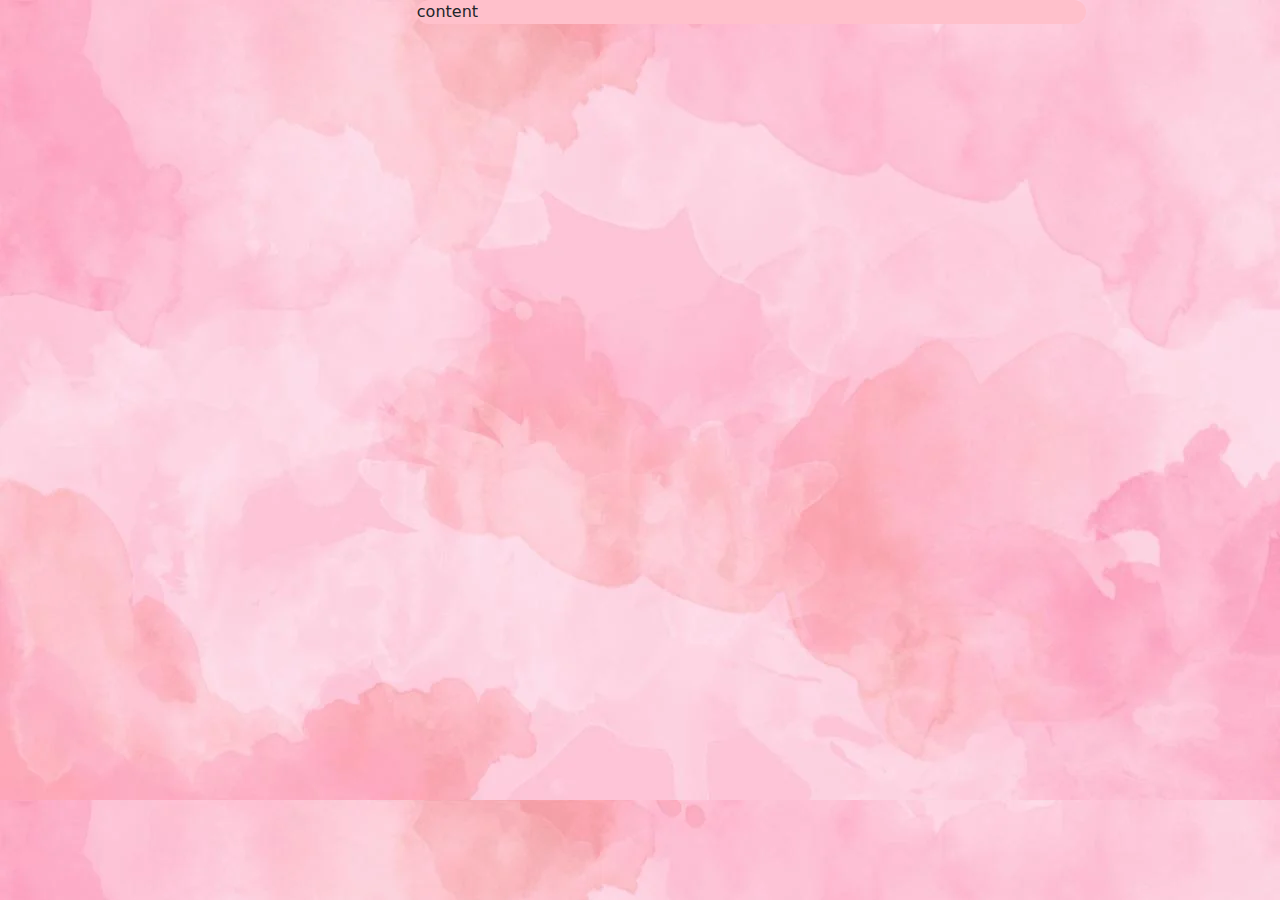
==== src/main/resources/static/index.html @ 7628de18 "Ajout page livre, head" ====
<!DOCTYPE html>

<html lang="en">

<head>
    <meta charset="UTF-8">
    <title>Mon coin lecture</title>
    <link rel="icon" type="image/x-icon" href="css/favicon.png">
    <link rel="stylesheet" href="css/bootstrap/bootstrap.rtl.min.css">
    <link rel="stylesheet" href="css/css.css" />
</head>

<body>
    <div class="container-vert">
        <div class="head-placeholder"></div>

        <div class="container">
            <aside class="membre-placeholder"></aside>
            <section class="block_content">content</section>
        </div>
        <footer class="footer"></footer>
    </div>


    <script src="https://ajax.aspnetcdn.com/ajax/jQuery/jquery-3.6.0.min.js"></script>
    <script src="https://cdn.jsdelivr.net/npm/@popperjs/core@2.11.6/dist/umd/popper.min.js"
        integrity="sha384-oBqDVmMz9ATKxIep9tiCxS/Z9fNfEXiDAYTujMAeBAsjFuCZSmKbSSUnQlmh/jp3"
        crossorigin="anonymous"></script>
    <script src="https://cdn.jsdelivr.net/npm/bootstrap@5.2.3/dist/js/bootstrap.min.js"
        integrity="sha384-cuYeSxntonz0PPNlHhBs68uyIAVpIIOZZ5JqeqvYYIcEL727kskC66kF92t6Xl2V"
        crossorigin="anonymous"></script>
    <script src="js/scriptEnCommun.js"></script>
    <script src="js/scriptEnCommun.js"></script>
</body>

</html>
---- src/main/resources/static/css/css.css ----
body{
    background-image: url("bg_pink.webp");
    background-size: cover;
}

#test{
    display: flex;
    justify-content: flex-start;
}


.navbar-custom {
    background-color: pink;
    font-weight: bold;
}

.dropdown-item{
    text-align: center;
}

.block-membre{
    block-size: 30%;
    border-radius: 15px;
    background-color: pink;
    width: 20%;

    text-align: center;
}


.block_content{
    block-size: 70%;
    align-items: flex-end;
    border-radius: 15px;
    background-color: pink;
    width: 60%;
}
 
.container{
    display: flex;
    align-items: center;
    vertical-align: center;
    justify-content: space-around;
    
}

.photo-profil{
    width: 200px;
    height: auto;
}

.pseudo-membre{
    font-size: large;
}

a{
    color: blueviolet;
}

.container-vert{
    align-items: center;
    vertical-align: middle;
}

#container-info-livre{
    display: flex;
    align-items: center;
    vertical-align: center;
    justify-content: space-around;
}

#colone-droite-livre{
    block-size: 50%;
}

#colone-gauche-livre{
    block-size: 50%;
}

#couverture{
    width: 200px;
    height: auto;
}

.span{
    font-weight: bolder;
}
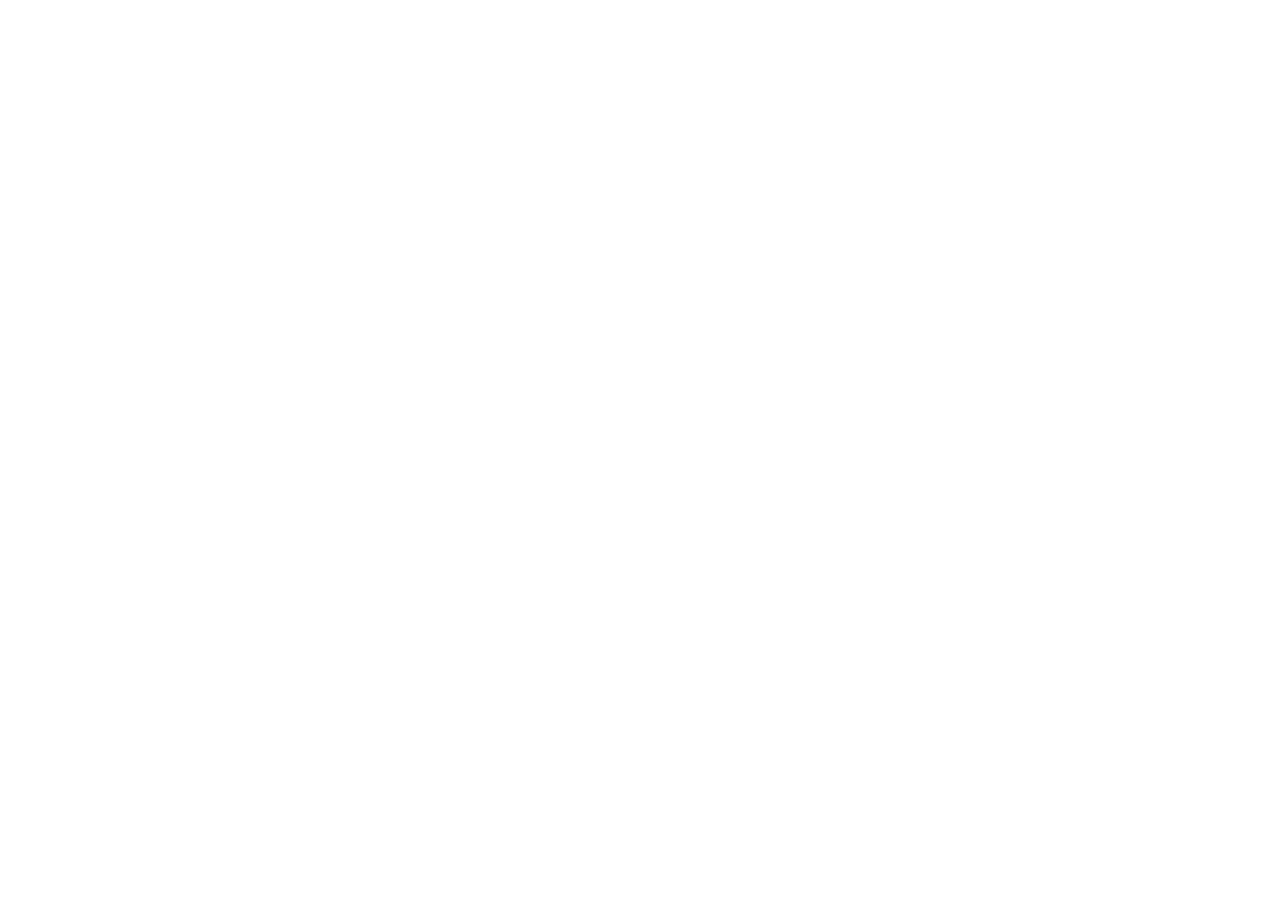
==== commit 103cb116: "Merge remote-tracking branch 'origin/master'" ====
--- a/src/main/resources/static/index.html
+++ b/src/main/resources/static/index.html
@@ -1,36 +1,21 @@
 <!DOCTYPE html>
-
 <html lang="en">
-
 <head>
     <meta charset="UTF-8">
     <title>Mon coin lecture</title>
     <link rel="icon" type="image/x-icon" href="css/favicon.png">
-    <link rel="stylesheet" href="css/bootstrap/bootstrap.rtl.min.css">
     <link rel="stylesheet" href="css/css.css" />
 </head>
+<body>
+    <header class="header"></header>
+    <nav class="navigation"></nav>
+    <aside class="membre"></aside>
 
-<body>
-    <div class="container-vert">
-        <div class="head-placeholder"></div>
+    <footer class="footer"></footer>
 
-        <div class="container">
-            <aside class="membre-placeholder"></aside>
-            <section class="block_content">content</section>
-        </div>
-        <footer class="footer"></footer>
-    </div>
+    <script src = "https://ajax.aspnetcdn.com/ajax/jQuery/jquery-3.6.0.min.js"></script>
+    <script src="js/scriptEnCommun.js"></script>
 
 
-    <script src="https://ajax.aspnetcdn.com/ajax/jQuery/jquery-3.6.0.min.js"></script>
-    <script src="https://cdn.jsdelivr.net/npm/@popperjs/core@2.11.6/dist/umd/popper.min.js"
-        integrity="sha384-oBqDVmMz9ATKxIep9tiCxS/Z9fNfEXiDAYTujMAeBAsjFuCZSmKbSSUnQlmh/jp3"
-        crossorigin="anonymous"></script>
-    <script src="https://cdn.jsdelivr.net/npm/bootstrap@5.2.3/dist/js/bootstrap.min.js"
-        integrity="sha384-cuYeSxntonz0PPNlHhBs68uyIAVpIIOZZ5JqeqvYYIcEL727kskC66kF92t6Xl2V"
-        crossorigin="anonymous"></script>
-    <script src="js/scriptEnCommun.js"></script>
-    <script src="js/scriptEnCommun.js"></script>
 </body>
-
 </html>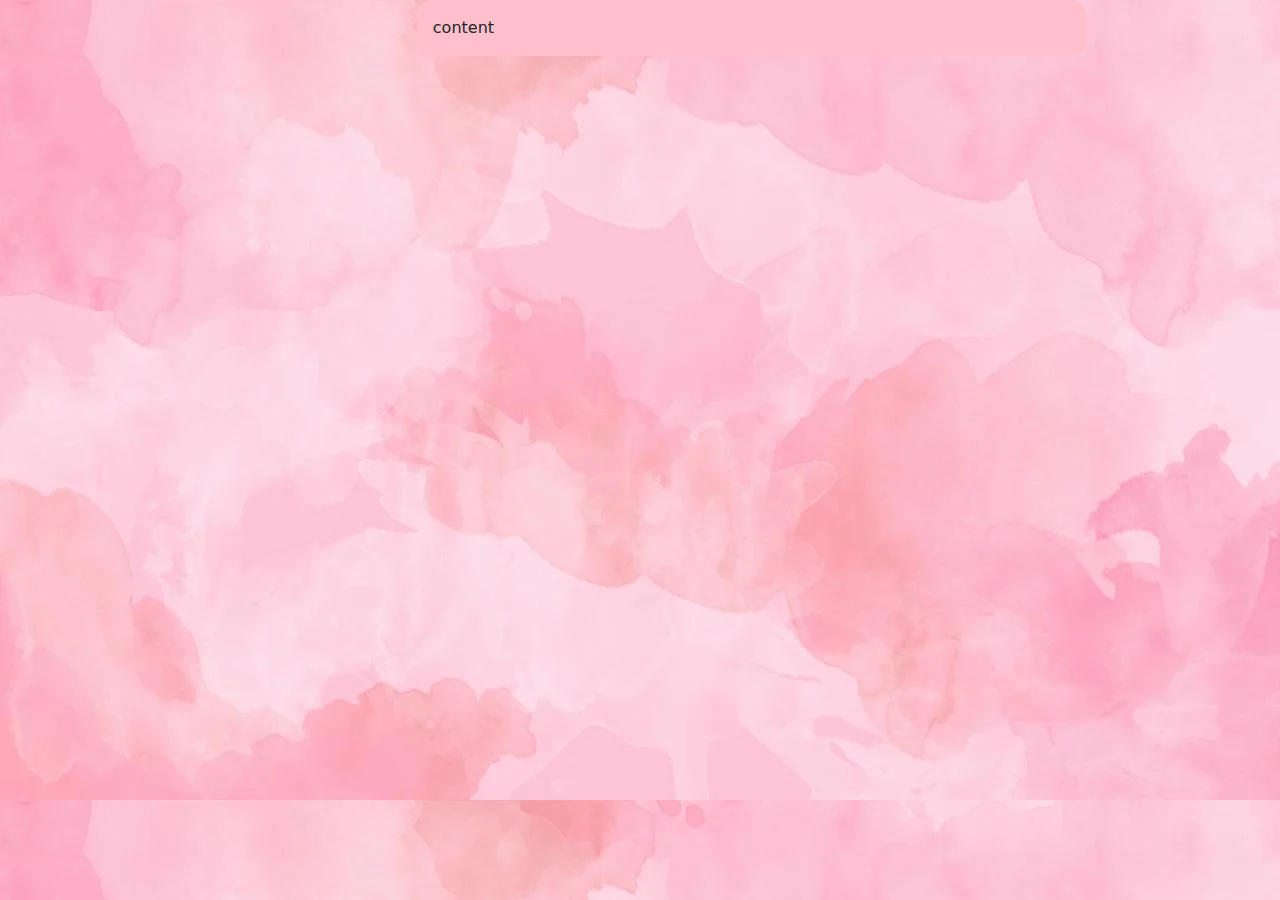
==== commit 04f3a8b2: "Récupération de index" ====
--- a/src/main/resources/static/index.html
+++ b/src/main/resources/static/index.html
@@ -1,21 +1,36 @@
 <!DOCTYPE html>
+
 <html lang="en">
+
 <head>
     <meta charset="UTF-8">
     <title>Mon coin lecture</title>
     <link rel="icon" type="image/x-icon" href="css/favicon.png">
+    <link rel="stylesheet" href="css/bootstrap/bootstrap.rtl.min.css">
     <link rel="stylesheet" href="css/css.css" />
 </head>
+
 <body>
-    <header class="header"></header>
-    <nav class="navigation"></nav>
-    <aside class="membre"></aside>
+    <div class="container-vert">
+        <div class="head-placeholder"></div>
 
-    <footer class="footer"></footer>
-
-    <script src = "https://ajax.aspnetcdn.com/ajax/jQuery/jquery-3.6.0.min.js"></script>
-    <script src="js/scriptEnCommun.js"></script>
+        <div class="container">
+            <aside class="membre-placeholder"></aside>
+            <section class="block_content">content</section>
+        </div>
+        <footer class="footer"></footer>
+    </div>
 
 
+    <script src="https://ajax.aspnetcdn.com/ajax/jQuery/jquery-3.6.0.min.js"></script>
+    <script src="https://cdn.jsdelivr.net/npm/@popperjs/core@2.11.6/dist/umd/popper.min.js"
+        integrity="sha384-oBqDVmMz9ATKxIep9tiCxS/Z9fNfEXiDAYTujMAeBAsjFuCZSmKbSSUnQlmh/jp3"
+        crossorigin="anonymous"></script>
+    <script src="https://cdn.jsdelivr.net/npm/bootstrap@5.2.3/dist/js/bootstrap.min.js"
+        integrity="sha384-cuYeSxntonz0PPNlHhBs68uyIAVpIIOZZ5JqeqvYYIcEL727kskC66kF92t6Xl2V"
+        crossorigin="anonymous"></script>
+    <script src="js/scriptEnCommun.js"></script>
+    <script src="js/scriptEnCommun.js"></script>
 </body>
+
 </html>--- a/src/main/resources/static/css/css.css
+++ b/src/main/resources/static/css/css.css
@@ -0,0 +1,108 @@
+body{
+    background-image: url("bg_pink.webp");
+    background-size: cover;
+}
+
+#test{
+    display: flex;
+    justify-content: flex-start;
+}
+
+
+.navbar-custom {
+    background-color: pink;
+    font-weight: bold;
+}
+
+.dropdown-item{
+    text-align: center;
+}
+
+.block-membre{
+    block-size: 30%;
+    border-radius: 15px;
+    background-color: pink;
+    width: 20%;
+    padding: 1em;
+    text-align: center;
+}
+
+
+.block_content{
+    block-size: 70%;
+    align-items: flex-end;
+    border-radius: 15px;
+    background-color: pink;
+    width: 60%;
+    padding: 1em;
+}
+ 
+.container{
+    display: flex;
+    align-items: center;
+    vertical-align: center;
+    justify-content: space-around;
+    
+}
+
+.photo-profil{
+    width: 200px;
+    height: auto;
+}
+
+.pseudo-membre{
+    font-size: large;
+}
+
+a{
+    color: blueviolet;
+}
+
+.container-vert{
+    align-items: center;
+    vertical-align: middle;
+}
+
+#container-info-livre{
+    display: flex;
+    align-items: center;
+    vertical-align: center;
+    justify-content: space-around;
+}
+
+#colone-droite-livre{
+    block-size: 50%;
+}
+
+#colone-gauche-livre{
+    block-size: 50%;
+}
+
+#couverture{
+    width: 200px;
+    height: auto;
+}
+
+.span{
+    font-weight: bolder;
+}
+
+.ligne-de-livre{
+justify-content: center;
+
+}
+
+table{
+text-align: center;
+justify-content: center;
+table-layout: auto;
+width: 100%;
+}
+
+.miniature-couverture{
+    width: 50px;
+}
+
+.commentaire{
+
+}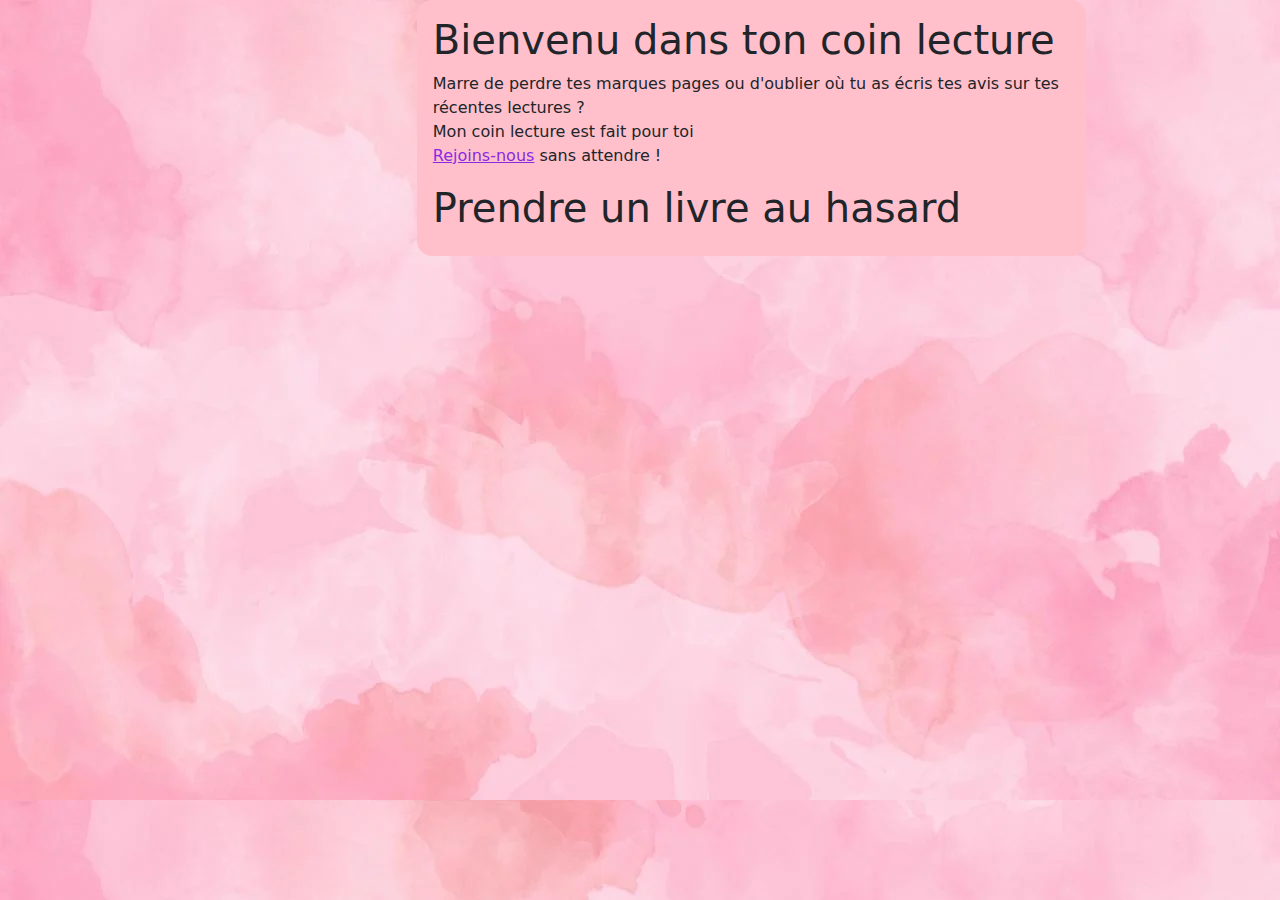
==== commit 497639c7: "Page d'index" ====
--- a/src/main/resources/static/index.html
+++ b/src/main/resources/static/index.html
@@ -16,7 +16,17 @@
 
         <div class="container">
             <aside class="membre-placeholder"></aside>
-            <section class="block_content">content</section>
+            <section class="block_content">
+                <h1>Bienvenu dans ton coin lecture</h1>
+                <p id="bienvenu">Marre de perdre tes marques pages ou d'oublier où tu as écris tes avis sur tes récentes lectures ?<br>
+                Mon coin lecture est fait pour toi<br>
+                <a href="inscriptionUtilisateur.html">Rejoins-nous</a> sans attendre !</p>
+                
+
+                <h1>Prendre un livre au hasard</h1>
+                <div id="block-index"></div>
+            </section>
+            
         </div>
         <footer class="footer"></footer>
     </div>
@@ -30,7 +40,18 @@
         integrity="sha384-cuYeSxntonz0PPNlHhBs68uyIAVpIIOZZ5JqeqvYYIcEL727kskC66kF92t6Xl2V"
         crossorigin="anonymous"></script>
     <script src="js/scriptEnCommun.js"></script>
-    <script src="js/scriptEnCommun.js"></script>
+    <script>
+        if (sessionStorage.pseudo != null) {
+            $("#bienvenu").html("Bon retour parmi nous, "+sessionStorage.pseudo+" !<br>"+
+            "Ta dernière lecture t'as plu ?");
+        }
+
+        
+            $.get("livrePourIndex.html", function (data) {
+    $("#block-index").replaceWith(data);
+});
+
+    </script>
 </body>
 
 </html>--- a/src/main/resources/static/css/css.css
+++ b/src/main/resources/static/css/css.css
@@ -35,6 +35,102 @@
     background-color: pink;
     width: 60%;
     padding: 1em;
+}
+ 
+.container{
+    display: flex;
+    align-items: center;
+    vertical-align: center;
+    justify-content: space-around;
+    
+}
+
+.photo-profil{
+    width: 200px;
+    height: auto;
+}
+
+.pseudo-membre{
+    font-size: large;
+}
+
+a{
+    color: blueviolet;
+}
+
+.container-vert{
+    align-items: center;
+    vertical-align: middle;
+}
+
+#container-info-livre{
+    display: flex;
+    align-items: center;
+    vertical-align: center;
+    justify-content: space-around;
+}
+
+#colone-droite-livre{
+    block-size: 50%;
+}
+
+#colone-gauche-livre{
+    block-size: 50%;
+}
+
+#couverture{
+    width: 200px;
+    height: auto;
+}
+
+.span{
+    font-weight: bolder;
+}
+
+div{
+    
+}
+body{
+    background-image: url("bg_pink.webp");
+    background-size: cover;
+}
+
+#test{
+    display: flex;
+    justify-content: flex-start;
+}
+
+
+.navbar-custom {
+    background-color: pink;
+    font-weight: bold;
+}
+
+.dropdown-item{
+    text-align: center;
+}
+
+.block-membre{
+    block-size: 30%;
+    border-radius: 15px;
+    background-color: pink;
+    width: 20%;
+    padding: 1em;
+    text-align: center;
+}
+
+
+.block_content{
+    block-size: 70%;
+    align-items: flex-end;
+    border-radius: 15px;
+    background-color: pink;
+    width: 60%;
+    padding: 1em;
+}
+
+#block-index{
+    block-size: 130%;
 }
  
 .container{
@@ -103,6 +199,66 @@
     width: 50px;
 }
 
-.commentaire{
-
-}+button{
+    font-size:15px;
+    font-family:Arial;
+    width:auto;
+    height:auto;
+    border-width:1px;
+    color:#ffffff;
+    border-color:#ee1eb5;
+    font-weight:bold;
+    border-top-left-radius:6px;
+    border-top-right-radius:6px;
+    border-bottom-left-radius:6px;
+    border-bottom-right-radius:6px;
+    box-shadow:inset 0px 1px 0px 0px #fbafe3;
+    text-shadow:inset 0px 1px 0px #c70067;
+    background:linear-gradient(#ff5bb0, rgba(167, 1, 87, 1));
+  }
+  
+  button:hover {
+    background: linear-gradient(rgba(167, 1, 87, 1), #ff5bb0);
+  }
+
+  #bouton_ok_head{
+    width: 70px;
+    height: 40px;
+    margin-top: 15px;
+    margin-bottom: 10px;
+  }
+  #saisie{
+    width: 220px;
+    height: 40px;
+    margin-top: 15px;
+    margin-bottom: 10px;
+  }
+  #recherche{
+    width: 120px;
+    height: 40px;
+    vertical-align: middle;
+    margin-top: 15px;
+    margin-bottom: 10px;
+  }
+  #texte_recherche{
+    vertical-align: middle;
+    margin-top: 20px;
+    margin-bottom: 10px;
+  }
+
+  #avancement{
+  width:150px;
+  }
+  #note{
+  width: 100;}
+
+  #div_bouton_ok{
+align-items: center;
+justify-content: center;
+text-align: center;
+  }
+
+    #attention{
+  text-align: center;
+  font-weight: bold;
+    }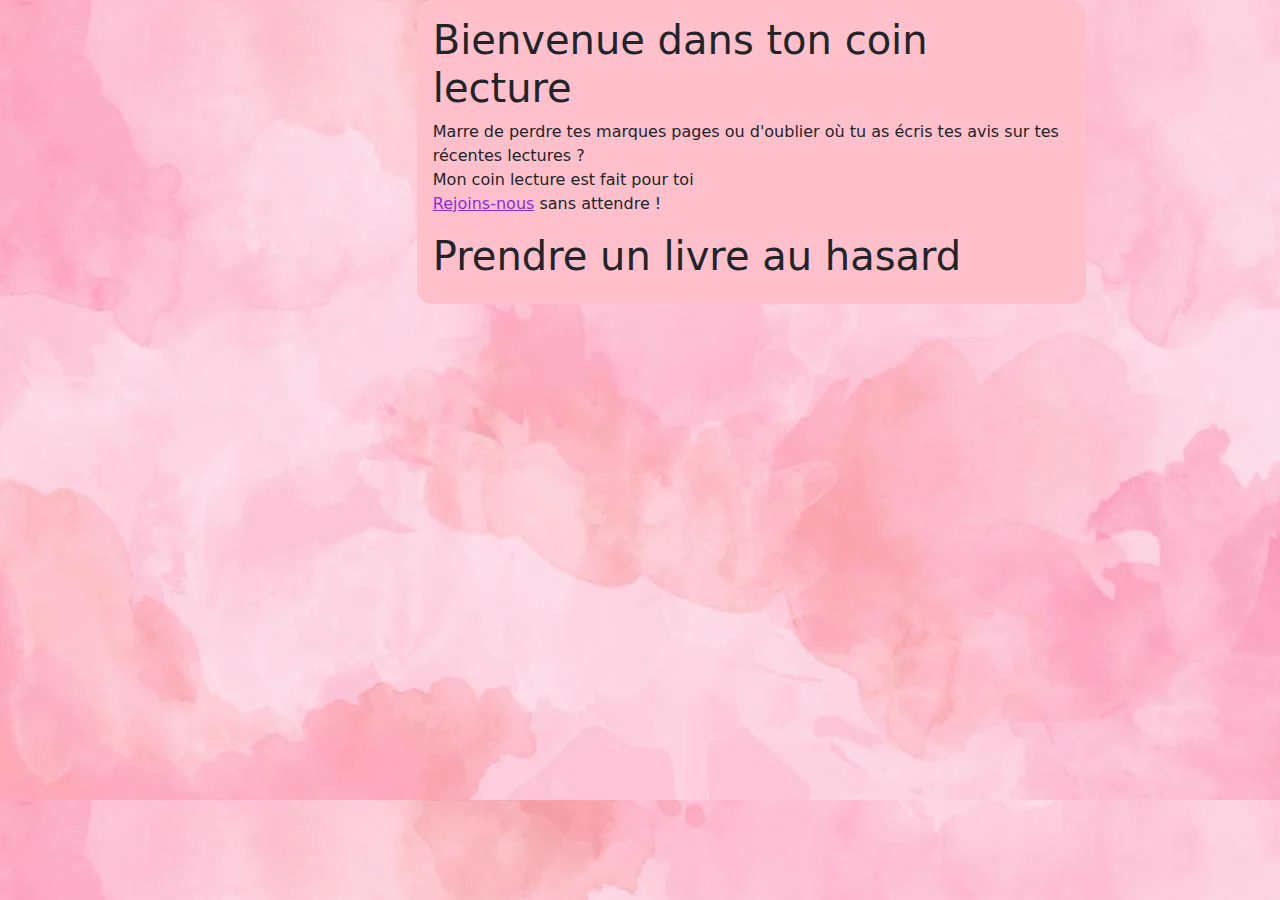
==== commit b2409f1d: "modif Maxime" ====
--- a/src/main/resources/static/index.html
+++ b/src/main/resources/static/index.html
@@ -17,7 +17,7 @@
         <div class="container">
             <aside class="membre-placeholder"></aside>
             <section class="block_content">
-                <h1>Bienvenu dans ton coin lecture</h1>
+                <h1>Bienvenue dans ton coin lecture</h1>
                 <p id="bienvenu">Marre de perdre tes marques pages ou d'oublier où tu as écris tes avis sur tes récentes lectures ?<br>
                 Mon coin lecture est fait pour toi<br>
                 <a href="inscriptionUtilisateur.html">Rejoins-nous</a> sans attendre !</p>
--- a/src/main/resources/static/css/css.css
+++ b/src/main/resources/static/css/css.css
@@ -185,7 +185,6 @@
 
 .ligne-de-livre{
 justify-content: center;
-
 }
 
 table{
@@ -261,4 +260,11 @@
     #attention{
   text-align: center;
   font-weight: bold;
-    }+    }
+
+#liste_vide{
+    font-weight: bold;
+    justify-content: center;
+    text-align: center;
+    margin-left: 100px;
+}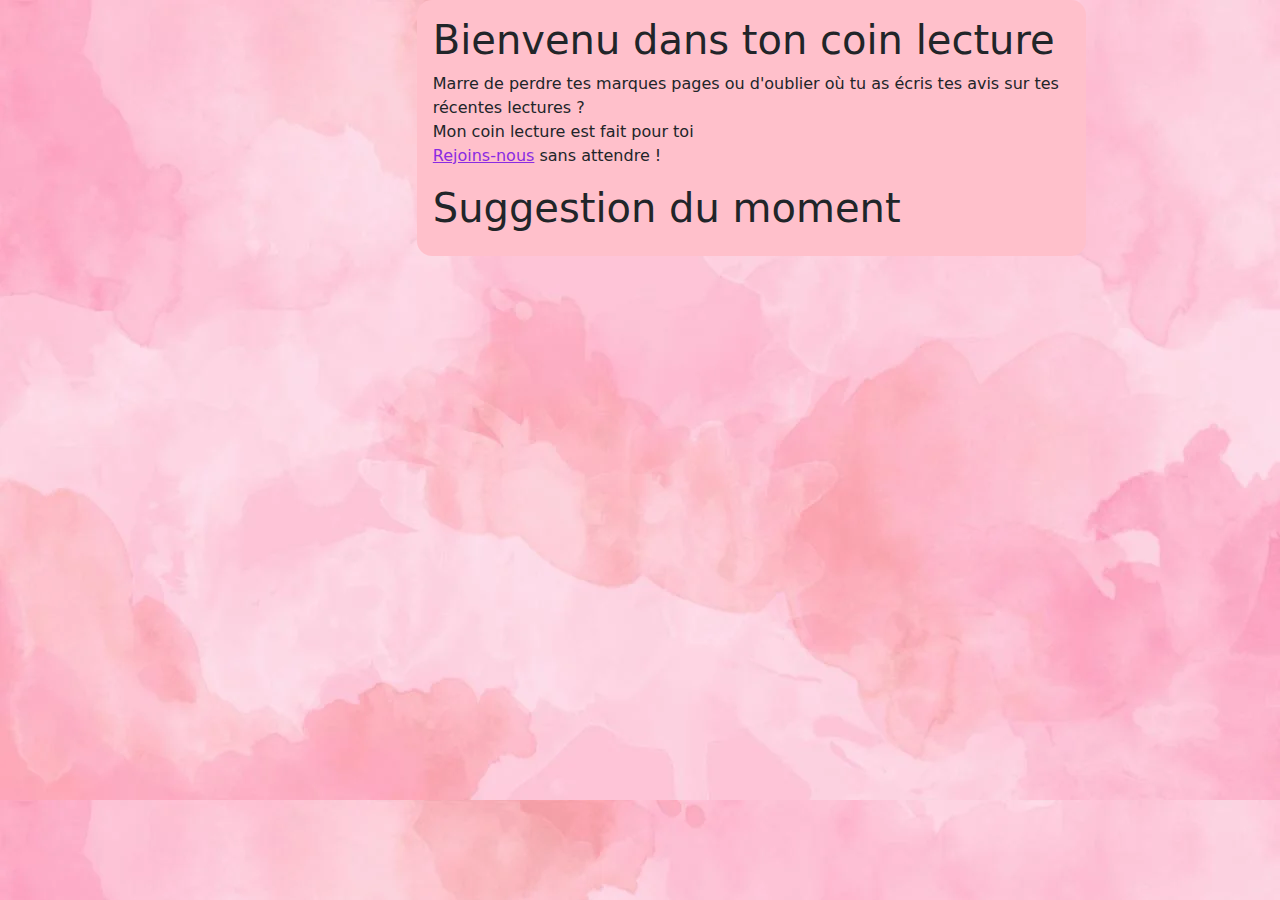
==== commit 583e27bb: "Commit dernière modifs Robin" ====
--- a/src/main/resources/static/index.html
+++ b/src/main/resources/static/index.html
@@ -17,13 +17,13 @@
         <div class="container">
             <aside class="membre-placeholder"></aside>
             <section class="block_content">
-                <h1>Bienvenue dans ton coin lecture</h1>
+                <h1>Bienvenu dans ton coin lecture</h1>
                 <p id="bienvenu">Marre de perdre tes marques pages ou d'oublier où tu as écris tes avis sur tes récentes lectures ?<br>
                 Mon coin lecture est fait pour toi<br>
                 <a href="inscriptionUtilisateur.html">Rejoins-nous</a> sans attendre !</p>
                 
 
-                <h1>Prendre un livre au hasard</h1>
+                <h1>Suggestion du moment</h1>
                 <div id="block-index"></div>
             </section>
             
--- a/src/main/resources/static/css/css.css
+++ b/src/main/resources/static/css/css.css
@@ -267,4 +267,8 @@
     justify-content: center;
     text-align: center;
     margin-left: 100px;
+}
+
+#resume{
+text-align: justify;
 }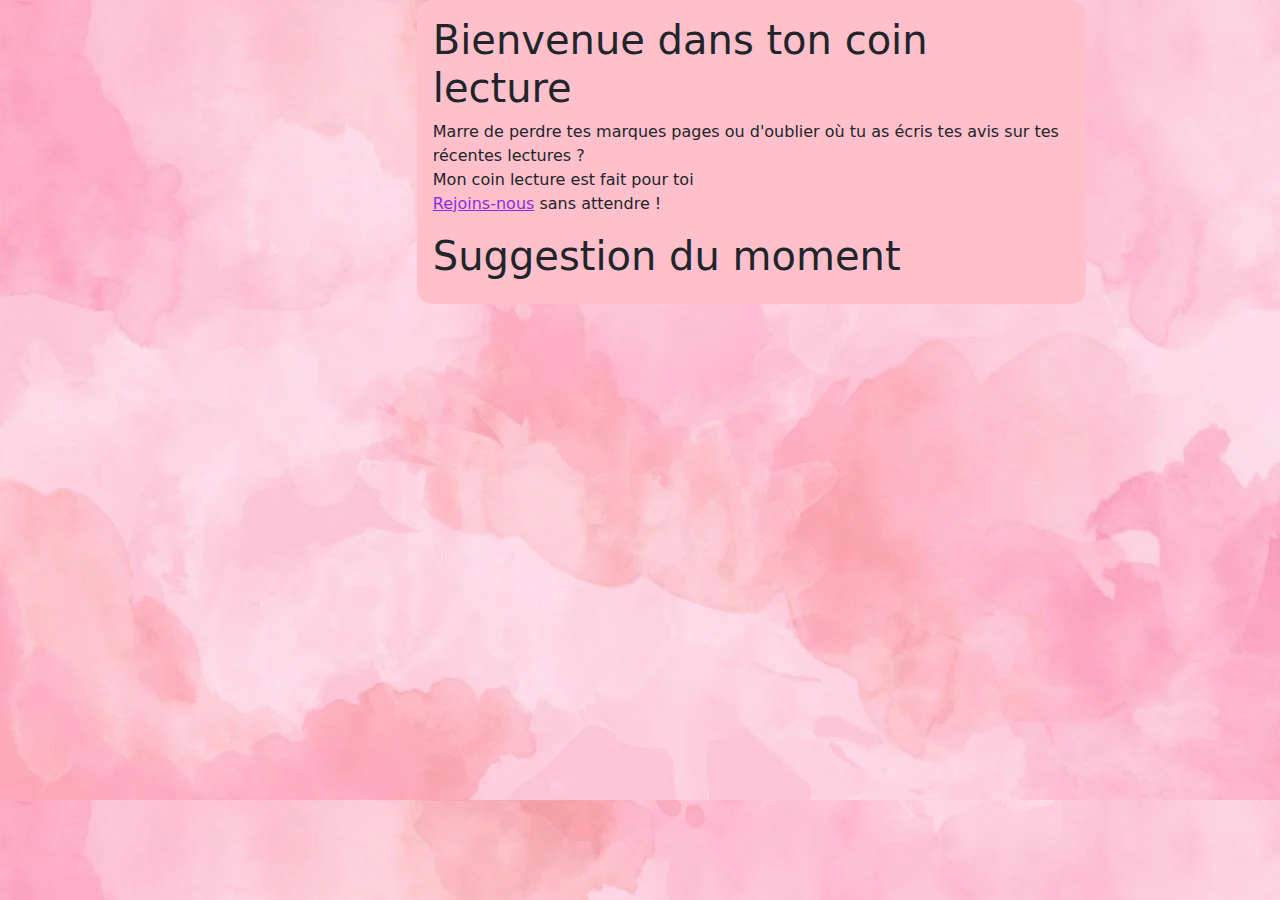
==== commit 6493d002: "Merge remote-tracking branch 'origin/master'" ====
--- a/src/main/resources/static/index.html
+++ b/src/main/resources/static/index.html
@@ -17,7 +17,7 @@
         <div class="container">
             <aside class="membre-placeholder"></aside>
             <section class="block_content">
-                <h1>Bienvenu dans ton coin lecture</h1>
+                <h1>Bienvenue dans ton coin lecture</h1>
                 <p id="bienvenu">Marre de perdre tes marques pages ou d'oublier où tu as écris tes avis sur tes récentes lectures ?<br>
                 Mon coin lecture est fait pour toi<br>
                 <a href="inscriptionUtilisateur.html">Rejoins-nous</a> sans attendre !</p>
--- a/src/main/resources/static/css/css.css
+++ b/src/main/resources/static/css/css.css
@@ -220,6 +220,14 @@
     background: linear-gradient(rgba(167, 1, 87, 1), #ff5bb0);
   }
 
+  button a {
+    color:#ffffff;
+  }
+
+  button a:hover {
+    color:#ffddfe;
+  }
+
   #bouton_ok_head{
     width: 70px;
     height: 40px;
